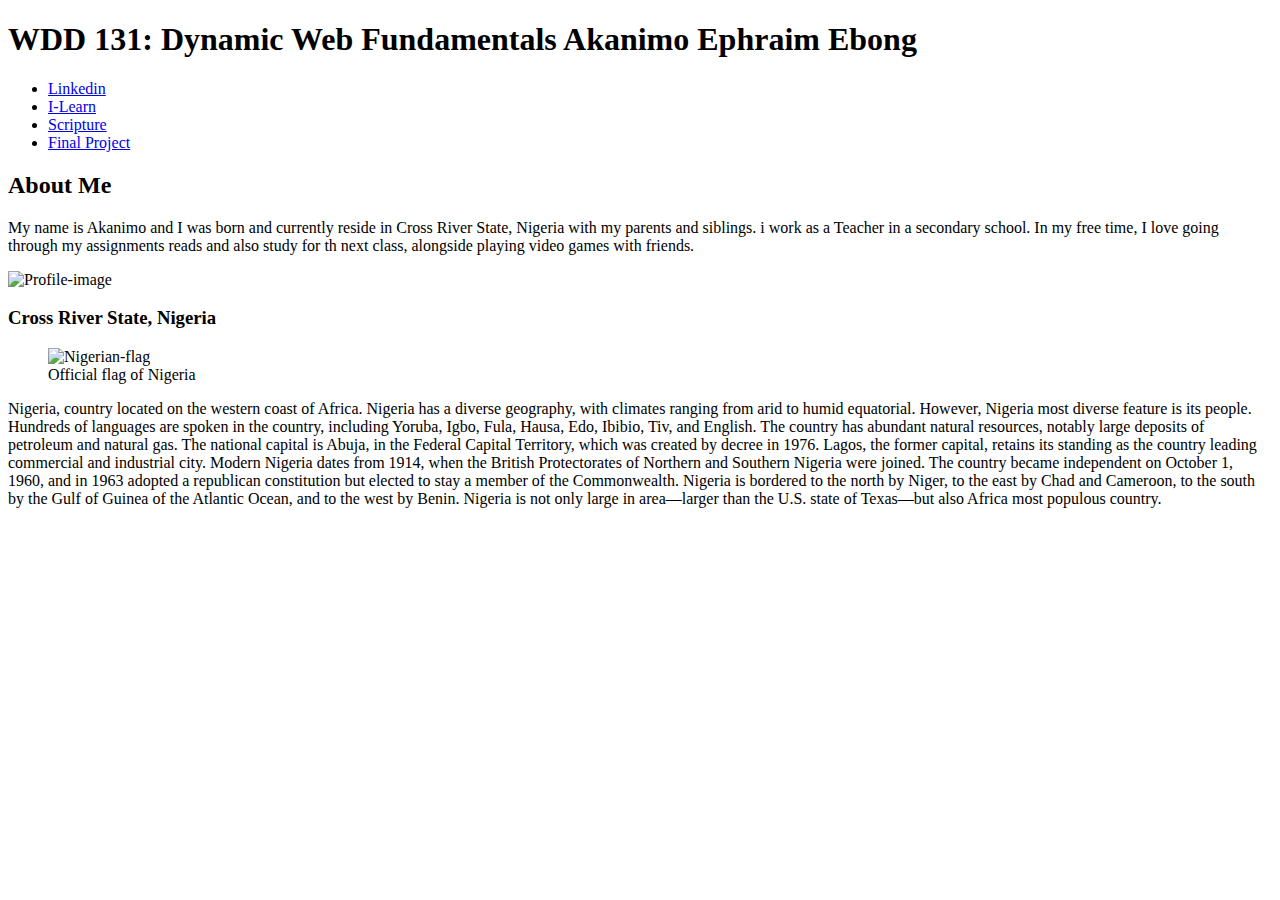
==== index.html @ c02ce638 "new" ====
<!DOCTYPE html>
<html lang="en">
<head>
    <meta charset="UTF-8">
    <meta name="viewport" content="width=device-width, initial-scale=1.0">
    <title>WDD 131 - Dynamic Web Fundamentals - Akanimo Ephraim Ebong</title>
</head>
<body>
    <header>
        <h1>WDD 131: Dynamic Web Fundamentals Akanimo Ephraim Ebong</h1>
        <nav>
            <ul>
                <li>
                    <a href="https://www.linkedin.com/in/akanimo-ebong-586090212"> Linkedin</a>
                </li>
                <li>
                    <a href="https://byui.instructure.com/"> I-Learn</a>
                </li>
                <li>
                    <a href="https://www.churchofjesuschrist.org/study/scriptures/bofm/1-ne/1?lang=eng">Scripture </a>
                </li>
                <li>
                    <a href="#">Final Project</a>
                </li>
            </ul>
        </nav>
    </header>
    <main>
        <section class="card1">
            <h2>About Me</h2>
            <div class="card-content">
                <div class="first-row">
                    <p>
                        My name is Akanimo and I was born and currently reside in Cross River State, Nigeria with my parents and siblings. i work as a Teacher in a secondary school. In my free time, I love going through my assignments reads and also study for th next class, alongside playing video games with friends.
                    </p>
                    <img class="Profile" src="images/" alt="Profile-image">
                </div>
                <div class="second-row"> 
                    <h3>Cross River State, Nigeria</h3>
                </div>
                <div class="third-row">
                    <figure>
                        <img class="flag" src="images/" alt="Nigerian-flag">
                        <figcaption>Official flag of Nigeria</figcaption>
                    </figure>
                    <p>
                        Nigeria, country located on the western coast of Africa. Nigeria has a diverse geography, with climates ranging from arid to humid equatorial. However, Nigeria most diverse feature is its people. Hundreds of languages are spoken in the country, including Yoruba, Igbo, Fula, Hausa, Edo, Ibibio, Tiv, and English. The country has abundant natural resources, notably large deposits of petroleum and natural gas. The national capital is Abuja, in the Federal Capital Territory, which was created by decree in 1976. Lagos, the former capital, retains its standing as the country leading commercial and industrial city.
                        Modern Nigeria dates from 1914, when the British Protectorates of Northern and Southern Nigeria were joined. The country became independent on October 1, 1960, and in 1963 adopted a republican constitution but elected to stay a member of the Commonwealth. Nigeria is bordered to the north by Niger, to the east by Chad and Cameroon, to the south by the Gulf of Guinea of the Atlantic Ocean, and to the west by Benin. Nigeria is not only large in area—larger than the U.S. state of Texas—but also Africa most populous country.
                    </p>
                </div>
            </div>
        </section>
        
    </main>
</body>
</html>
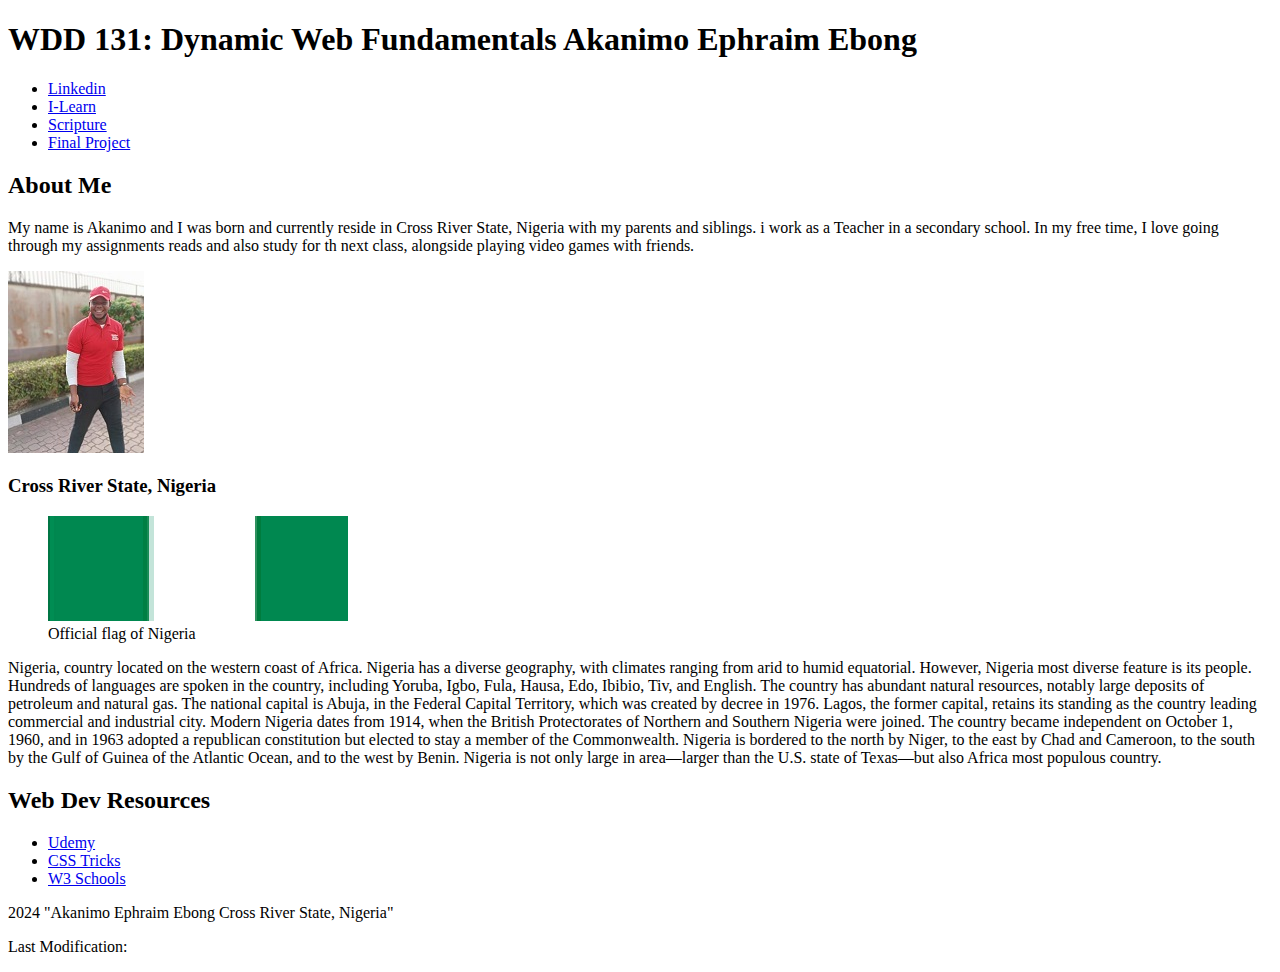
==== commit 1abf47db: "New!" ====
--- a/index.html
+++ b/index.html
@@ -33,14 +33,14 @@
                     <p>
                         My name is Akanimo and I was born and currently reside in Cross River State, Nigeria with my parents and siblings. i work as a Teacher in a secondary school. In my free time, I love going through my assignments reads and also study for th next class, alongside playing video games with friends.
                     </p>
-                    <img class="Profile" src="images/" alt="Profile-image">
+                    <img class="Profile" src="images/profile-pix.jpg" alt="Profile-image">
                 </div>
                 <div class="second-row"> 
                     <h3>Cross River State, Nigeria</h3>
                 </div>
                 <div class="third-row">
                     <figure>
-                        <img class="flag" src="images/" alt="Nigerian-flag">
+                        <img class="flag" src="images/Nigerian-flag.png" alt="Nigerian-flag">
                         <figcaption>Official flag of Nigeria</figcaption>
                     </figure>
                     <p>
@@ -50,7 +50,29 @@
                 </div>
             </div>
         </section>
-        
+        <section class="card2">
+            <h2>Web Dev Resources</h2>
+            <div class="resources">
+                <ul>
+                    <li>
+                        <a href="https://www.udemy.com">Udemy</a>
+                    </li>
+                    <li>
+                        <a href="https://css-tricks.com">CSS Tricks</a>
+                    </li>
+                    <li>
+                        <a href="https://www.w3schools.com">W3 Schools</a>
+                    </li>
+                </ul>
+            </div>
+        </section>
     </main>
+    <footer>
+        <p>
+            <span id="currentyear">2024</span>
+            "Akanimo Ephraim Ebong Cross River State, Nigeria"
+        </p>
+        <p id="lastModified">Last Modification: </p>
+    </footer>
 </body>
 </html>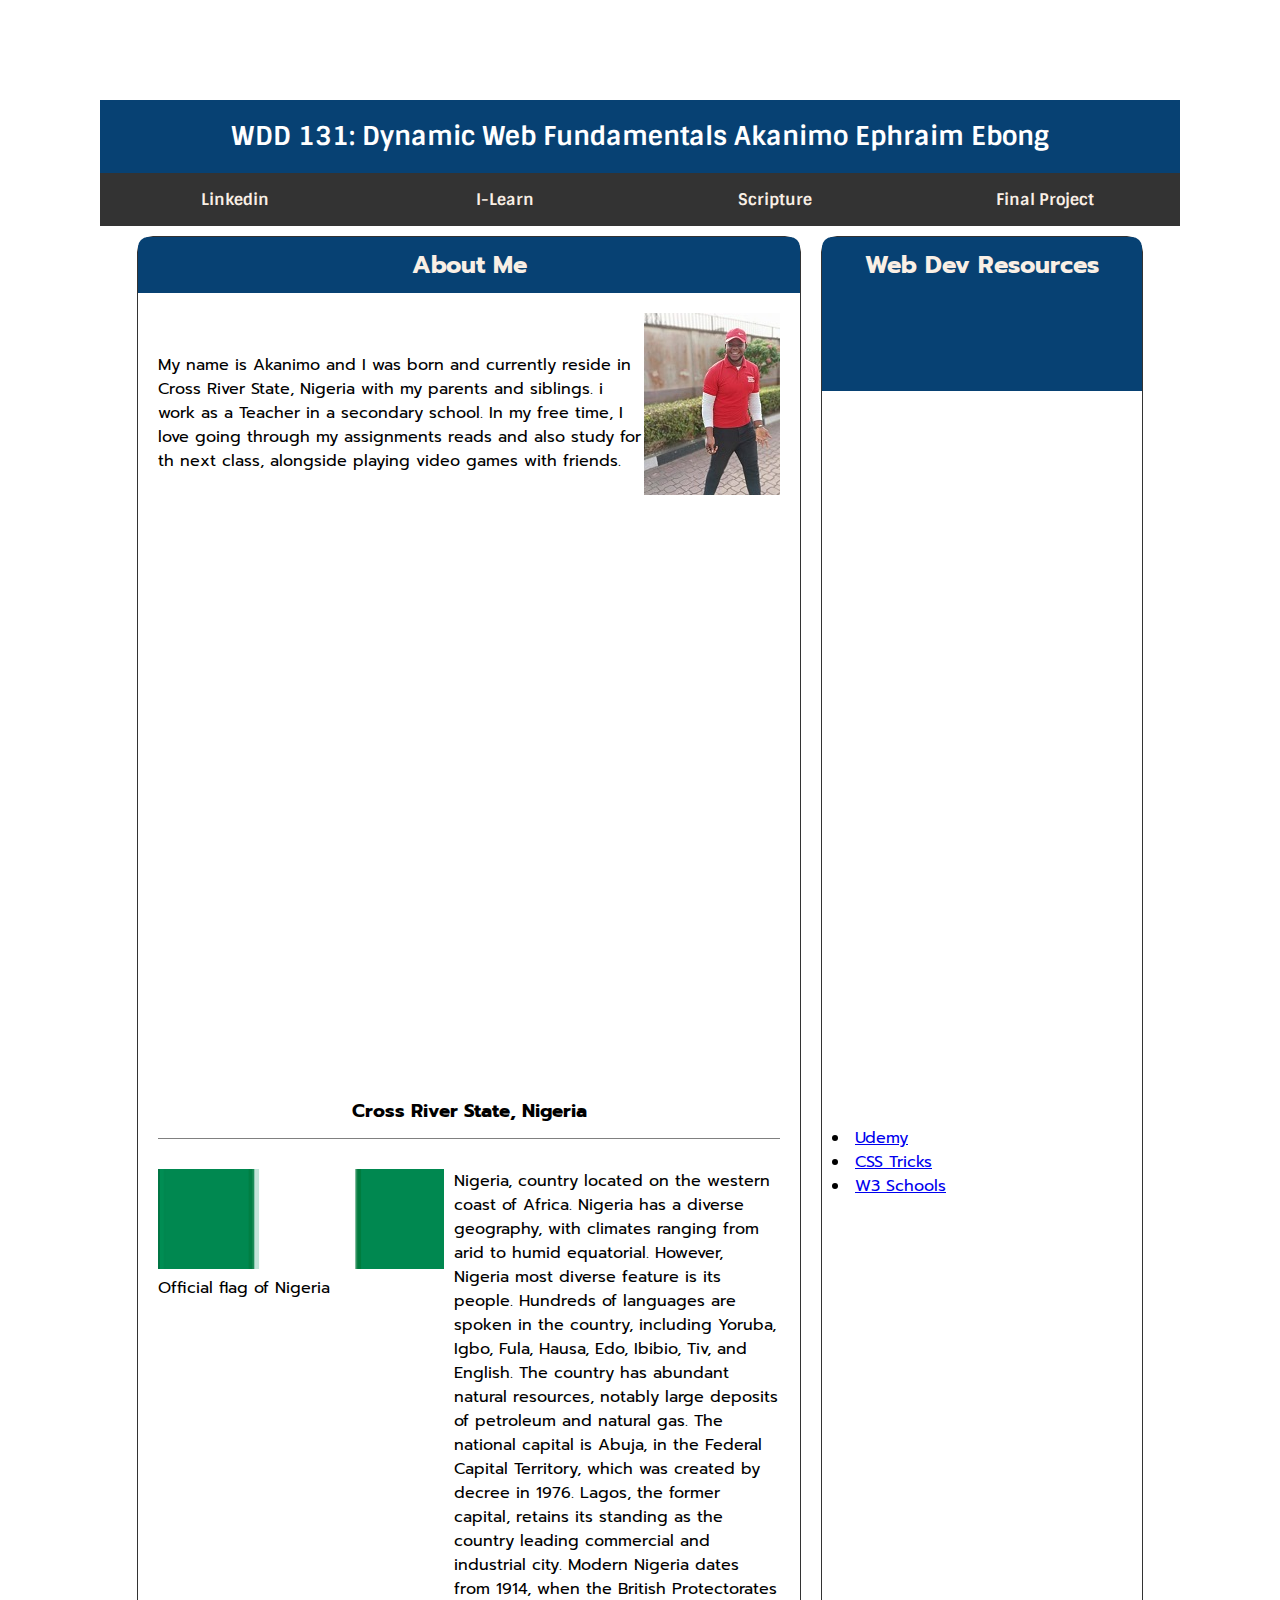
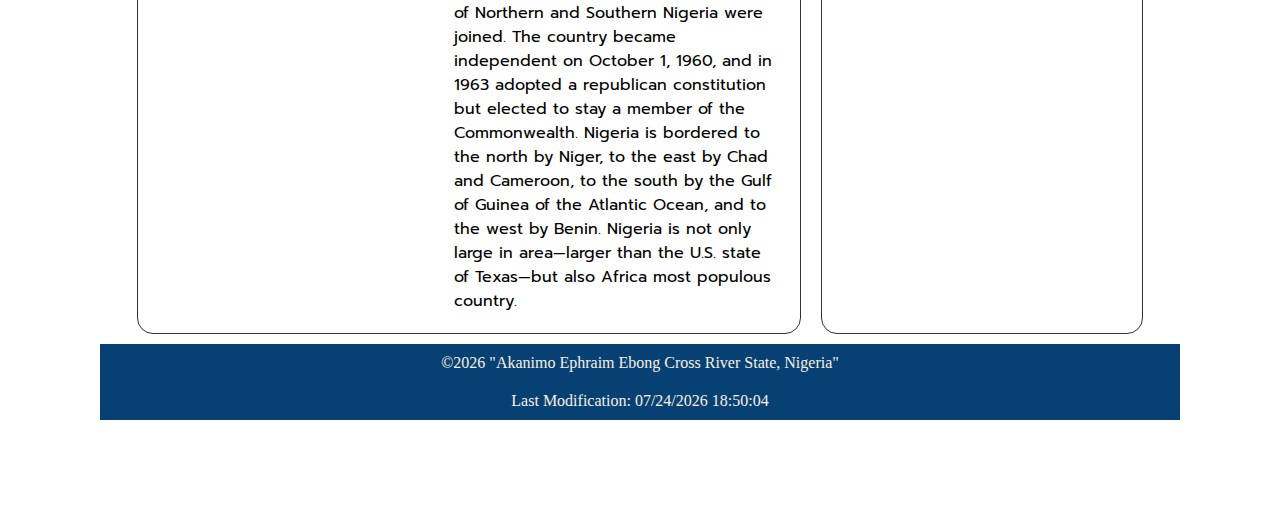
==== commit d155ea63: "Newest" ====
--- a/index.html
+++ b/index.html
@@ -4,6 +4,8 @@
     <meta charset="UTF-8">
     <meta name="viewport" content="width=device-width, initial-scale=1.0">
     <title>WDD 131 - Dynamic Web Fundamentals - Akanimo Ephraim Ebong</title>
+    <link rel="stylesheet" href="styles/base.css">
+    <script defer src="scripts/getdates.js"></script>
 </head>
 <body>
     <header>
@@ -68,11 +70,10 @@
         </section>
     </main>
     <footer>
-        <p>
-            <span id="currentyear">2024</span>
+        <p>©<span id="currentyear"></span>
             "Akanimo Ephraim Ebong Cross River State, Nigeria"
         </p>
-        <p id="lastModified">Last Modification: </p>
+        <p id="lastModified"></p>
     </footer>
 </body>
 </html>--- a/styles/base.css
+++ b/styles/base.css
@@ -0,0 +1,299 @@
+@import url('https://fonts.googleapis.com/css2?family=Prompt:ital,wght@0,100;0,200;0,300;0,400;0,500;0,600;0,700;0,800;0,900;1,100;1,200;1,300;1,400;1,500;1,600;1,700;1,800;1,900&family=Sintony:wght@400;700&display=swap');
+
+.prompt-thin {
+    font-family: "Prompt", sans-serif;
+    font-weight: 100;
+    font-style: normal;
+  }
+  
+  .prompt-extralight {
+    font-family: "Prompt", sans-serif;
+    font-weight: 200;
+    font-style: normal;
+  }
+  
+  .prompt-light {
+    font-family: "Prompt", sans-serif;
+    font-weight: 300;
+    font-style: normal;
+  }
+  
+  .prompt-regular {
+    font-family: "Prompt", sans-serif;
+    font-weight: 400;
+    font-style: normal;
+  }
+  
+  .prompt-medium {
+    font-family: "Prompt", sans-serif;
+    font-weight: 500;
+    font-style: normal;
+  }
+  
+  .prompt-semibold {
+    font-family: "Prompt", sans-serif;
+    font-weight: 600;
+    font-style: normal;
+  }
+  
+  .prompt-bold {
+    font-family: "Prompt", sans-serif;
+    font-weight: 700;
+    font-style: normal;
+  }
+  
+  .prompt-extrabold {
+    font-family: "Prompt", sans-serif;
+    font-weight: 800;
+    font-style: normal;
+  }
+  
+  .prompt-black {
+    font-family: "Prompt", sans-serif;
+    font-weight: 900;
+    font-style: normal;
+  }
+  
+  .prompt-thin-italic {
+    font-family: "Prompt", sans-serif;
+    font-weight: 100;
+    font-style: italic;
+  }
+  
+  .prompt-extralight-italic {
+    font-family: "Prompt", sans-serif;
+    font-weight: 200;
+    font-style: italic;
+  }
+  
+  .prompt-light-italic {
+    font-family: "Prompt", sans-serif;
+    font-weight: 300;
+    font-style: italic;
+  }
+  
+  .prompt-regular-italic {
+    font-family: "Prompt", sans-serif;
+    font-weight: 400;
+    font-style: italic;
+  }
+  
+  .prompt-medium-italic {
+    font-family: "Prompt", sans-serif;
+    font-weight: 500;
+    font-style: italic;
+  }
+  
+  .prompt-semibold-italic {
+    font-family: "Prompt", sans-serif;
+    font-weight: 600;
+    font-style: italic;
+  }
+  
+  .prompt-bold-italic {
+    font-family: "Prompt", sans-serif;
+    font-weight: 700;
+    font-style: italic;
+  }
+  
+  .prompt-extrabold-italic {
+    font-family: "Prompt", sans-serif;
+    font-weight: 800;
+    font-style: italic;
+  }
+  
+  .prompt-black-italic {
+    font-family: "Prompt", sans-serif;
+    font-weight: 900;
+    font-style: italic;
+  }
+
+.sintony-regular {
+    font-family: "Sintony", sans-serif;
+    font-weight: 400;
+    font-style: normal;
+}
+
+.sintony-bold {
+    font-family: "Sintony", sans-serif;
+    font-weight: 700;
+    font-style: normal;
+}
+
+:root {
+    --primary-color: #074173;
+    --secondary-color: #C5FF95;
+    --accent1-color: #1679AB;
+    --accent2-color: #5DEBD7;
+
+    --heading-font: "Sintony", sans-serif;
+    --paragraph-font: "Prompt", sans-serif;
+
+    --nav-background-color: #333333;
+    --nav-link-color: #F9EFE5;
+    --nav-hover-link-color: #007F41;
+    --nav-hover-background-color: #174E70;
+}
+
+* {
+    margin: 0;
+    padding: 0;
+    box-sizing: border-box;
+}
+
+body {
+    padding: 100px;
+}
+
+header {
+    text-align: center;
+    margin: 0 auto;
+    background-color: var(--primary-color);
+    font-family: var(--heading-font);
+    color: white;
+    font-size: medium;
+    font-size: 1vw;
+}
+
+header h1 {
+    padding: 20px;
+}
+
+.name {
+    color: yellow;
+}
+
+nav {
+    background-color: var(--nav-background-color);
+    justify-content: space-evenly;
+    text-align: center;
+    list-style: none;
+    margin: 0 auto;
+    max-width: 100%;
+}
+
+nav ul {
+    display: flex;
+    justify-content: space-around;
+}
+
+nav ul li {
+    list-style-type: none;
+    flex: 1 1 100%;
+}
+
+nav a {
+    display: block;
+    color: var(--nav-link-color);
+    text-align: center;
+    padding: 1rem;
+    font-weight: bold;
+    font-size: medium;
+    text-decoration: none;
+}
+
+nav a:hover {
+    border: 1px solid #fff;
+    color: var(--nav-hover-link-color);
+    background-color: var(--nav-hover-background-color);
+    font-weight: 700;
+    text-decoration: none;
+}
+
+main {
+    width: 95%;
+    display: grid;
+    grid-template-columns: 2fr 1fr;
+    font-family: var(--paragraph-font);
+    margin: 0 auto;
+}
+
+section {
+    display: block;
+    border: 1px solid var(--nav-background-color);
+    border-radius: 1rem;
+    margin: 10px;
+}
+
+.card1 {
+    grid-column: 1;
+}
+
+.card-content {
+    padding: 20px;
+    display: grid;
+    grid-template-rows: 3fr 0.2fr 3fr;
+    grid-template-columns: 1fr;
+}
+
+.card1 .first-row {
+    display: flex;
+    align-items: flex-start;
+    grid-row: 1;
+    font-size: medium;
+}
+
+.first-row p {
+    padding-top: 40px;
+}
+
+.profile {
+    width: auto;
+    height: 200px;
+}
+
+.card1 .second-row {
+    text-align: center;
+    border-bottom: 1px solid gray;
+    padding: 10px;
+}
+
+.card1 .third-row {
+    padding-top: 30px;
+    display: flex;
+}
+
+.third-row p {
+    padding-left: 10px;
+}
+
+.flag {
+    width: auto;
+    height: 100px;
+}
+
+.card2 {
+    grid-column: 2;
+    display: grid;
+    grid-template-rows: 1fr 10fr;
+}
+
+.resources {
+    padding: 10px;
+    display: flex;
+    justify-content: center;
+    flex-direction: column;
+}
+
+.resources li {
+    list-style-position: inside;
+}
+
+section h2 {
+    background-color: var(--primary-color);
+    text-align: center;
+    color: var(--nav-link-color);
+    padding: 10px;
+    border-radius: 10px 10px 0 0;
+}
+
+footer {
+    background-color: var(--primary-color);
+    margin: 0 auto;
+    color: var(--nav-link-color);
+    text-align: center;
+}
+
+footer p {
+    padding: 10px;
+}